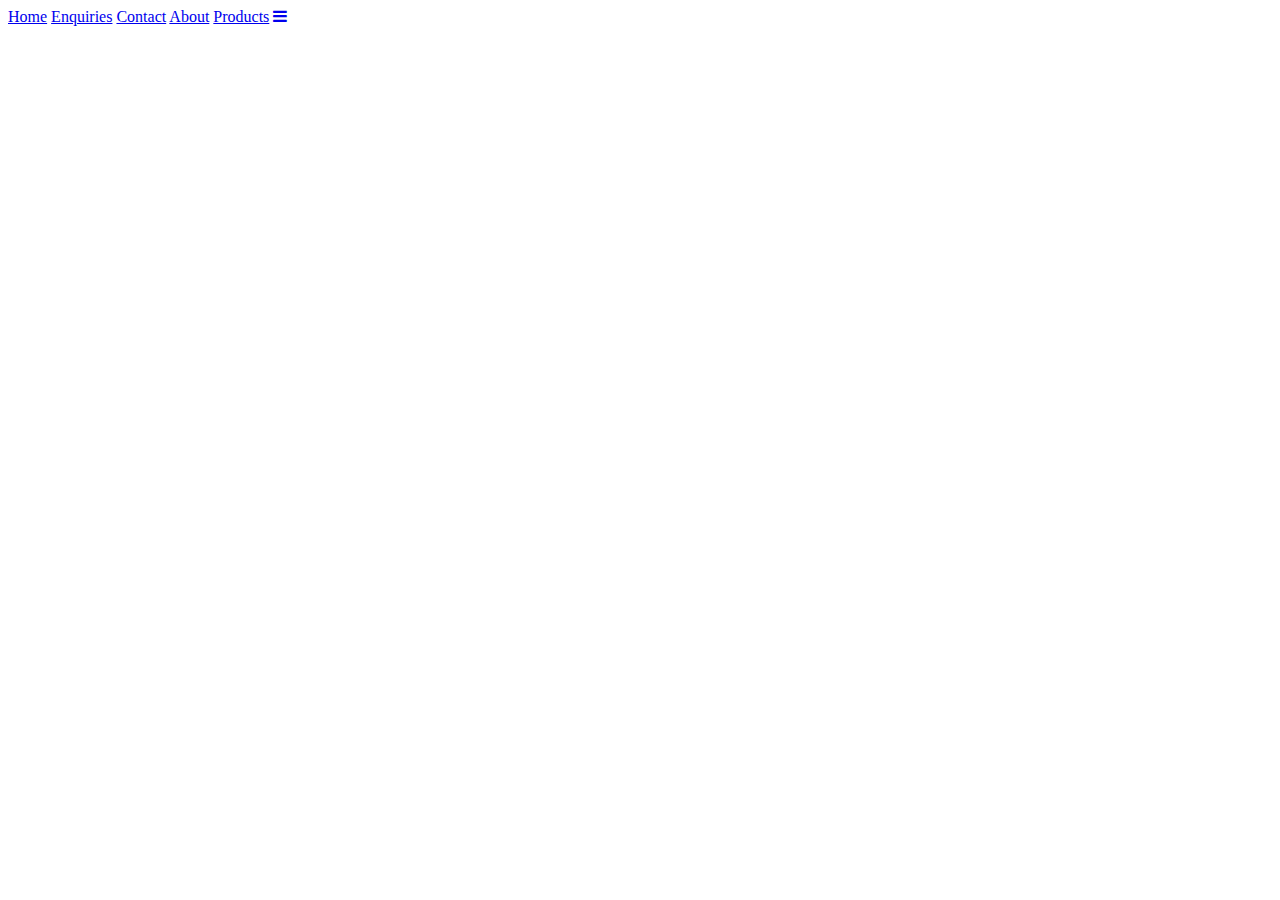
==== Contact.html @ e7c7e709 "Add files via upload" ====
<!DOCTYPE html>
<html>
<head>



<title>Cool Bakes Club</title>
<link rel="stylesheet" type="text/css" href="mystyle.css">

<head>
<meta name="viewport" content="width=device-width, initial-scale=1">
<link rel="stylesheet" href="https://cdnjs.cloudflare.com/ajax/libs/font-awesome/4.7.0/css/font-awesome.min.css">

</head>


<div class="topnav" id="myTopnav">
  <a href="home.html"link text>Home</a>
  <a href="Enquiries.html">Enquiries</a>
  <a class="active" href="Contact.html">Contact</a>
  <a href="About.html">About</a>
  <a href="Products.html">Products</a>

  <a href="javascript:void(0);" class="icon" onclick="myFunction()">
    <i class="fa fa-bars"></i>
  </a>
</div>
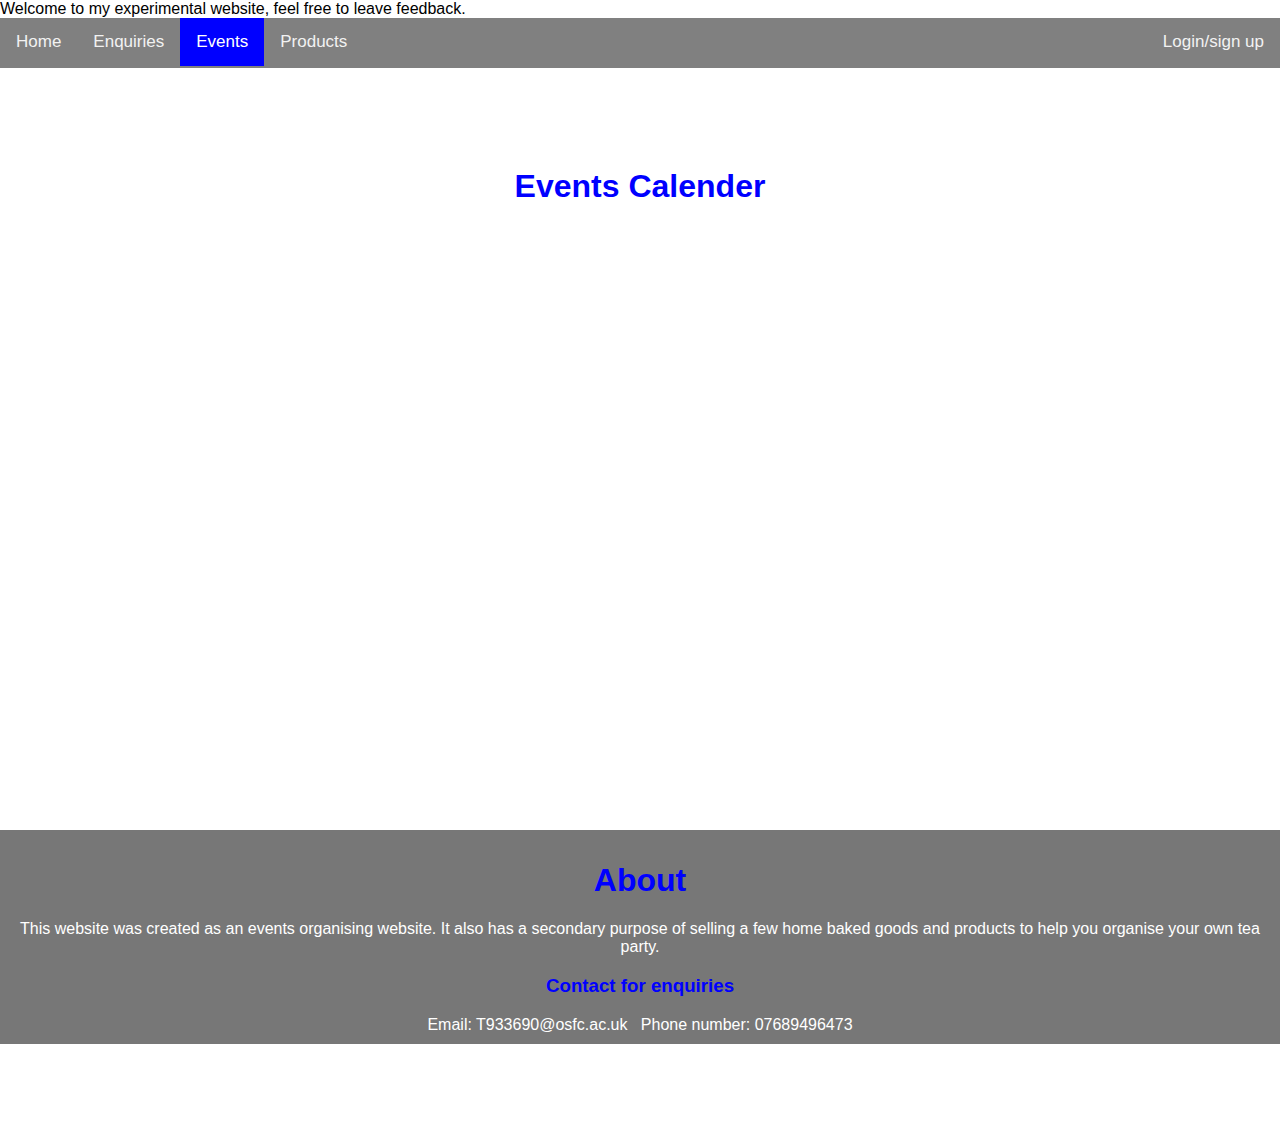
==== commit e13d56ba: "final" ====
--- a/Contact.html
+++ b/Contact.html
@@ -2,26 +2,81 @@
 <html>
 <head>
 
-
-
 <title>Cool Bakes Club</title>
 <link rel="stylesheet" type="text/css" href="mystyle.css">
 
-<head>
+
 <meta name="viewport" content="width=device-width, initial-scale=1">
 <link rel="stylesheet" href="https://cdnjs.cloudflare.com/ajax/libs/font-awesome/4.7.0/css/font-awesome.min.css">
 
 </head>
 
+Welcome to my experimental website, feel free to leave feedback.
+
+<!-- This is the top nav bar part of my website !-->
 
 <div class="topnav" id="myTopnav">
-  <a href="home.html"link text>Home</a>
+  <a href="index.html"link text>Home</a>
   <a href="Enquiries.html">Enquiries</a>
-  <a class="active" href="Contact.html">Contact</a>
-  <a href="About.html">About</a>
+  <a class="active" href="Contact.html">Events</a>
   <a href="Products.html">Products</a>
 
-  <a href="javascript:void(0);" class="icon" onclick="myFunction()">
+<div class="topnav-right">
+  <a href="Login.html" class="button">Login/sign up </a>
+
+   <!-- I have added a login button on the top right of the nav bar this takes you to another page which is use to login in for existing
+  users. Ideally I would create another page that could be used to sign up new users !-->
+
+  <a href="java.java;" class="icon" onclick="myFunction()">
     <i class="fa fa-bars"></i>
   </a>
 </div>
+</div>
+
+
+
+
+<div style="text-align:center">
+  <h1 style="color: Blue;">
+  Events Calender
+</h1>
+<!-- I have used Google Calender to embed a calender onto my website. This would also make it eaasier to edit
+if more events are added to the calender ehich I wouldn't be able to do without changing the code for the calender !-->
+
+
+
+<iframe src="https://calendar.google.com/calendar/embed?src=t933690%40osfc.ac.uk&ctz=Europe%2FLondon" style="border: 0" width="800" height="600" frameborder="0" scrolling="no"></iframe>
+
+<!-- This is the about section at the bottom of my webpage. I out it in the footer so that it is below the other content on the page. !-->
+
+
+<body>
+<style>
+  footer {
+
+    background-color: #777;
+    padding: 10px;
+    text-align: center;
+    color: white;
+}
+
+</style>
+<footer>
+<h1 style="color: Blue;">
+About
+</h1>
+This website was created as an events organising website. It also has a secondary purpose of selling a few home baked goods and products to help you organise your own tea party.
+
+<h3 style="color: Blue;">
+Contact for enquiries </h3>
+
+  Email: T933690@osfc.ac.uk
+  &nbsp
+ Phone number: 07689496473
+</footer>
+
+
+</body>
+</body>
+</div>
+</html>
--- a/mystyle.css
+++ b/mystyle.css
@@ -0,0 +1,225 @@
+body {
+  background-color: white;
+}
+
+ul {
+  background-color: rgb(0, 150, 90);
+  border: 2px solid #100;
+    margin-bottom: 100px;
+  list-style-type: none;
+  margin: 0;
+  padding: 10;}
+div {  margin-bottom: 100px;}
+}
+ul {
+  background: Grey;
+    list-style: none;
+    margin: 0;
+    padding-left: 0;
+}
+
+li {
+    color: skyBlue;
+  background: skyBlue;
+    display: block;
+    float: left;
+    padding: 1rem;
+    position: relative;
+    text-decoration: none;
+  transition-duration: 0.5s;
+}
+body {
+  margin: 0;
+  font-family: Arial, Helvetica, sans-serif;
+}
+
+.topnav {
+  overflow: hidden;
+  background-color: grey;
+  max-height:50px;
+}
+
+.topnav a {
+  float: left;
+  display: block;
+  color: #f2f2f2;
+  text-align: center;
+  padding: 14px 16px;
+  text-decoration: none; /*nav bar*/
+  font-size: 17px;
+}
+
+.topnav a:hover {
+  background-color: white;
+  color: black;
+}
+
+.topnav a.active {
+  background-color: blue;
+  color: white;
+}
+
+.topnav .icon {
+  display: none;
+}
+
+@media screen and (max-width: 600px) {
+  .topnav a:not(:first-child) {display: none;}
+  .topnav a.icon {
+    float: right;
+    display: block;
+  }
+}
+
+@media screen and (max-width: 600px) {
+  .topnav.responsive {position: relative;}
+  .topnav.responsive .icon {
+    position: absolute;
+    right: 0;
+    top: 0;
+  }
+  .topnav.responsive a {
+    float: none;
+    display: block;
+    text-align: left;
+  }
+}
+li a {
+  color: white;
+}
+
+li:hover {
+    background: pink;
+    cursor: pointer;
+}
+
+ul li ul {
+    background: black;
+    visibility: hidden;
+  opacity: 20;
+  min-width: 5rem;
+  position: absolute;
+  transition: all 0.5s ease;
+  margin-top: 1rem;
+    left: 10;
+  display: none;
+}
+
+{
+    background-color: black;
+    border: none;
+    color: white;
+    text-decoration: none;
+    font-size: 20px;
+    cursor: pointer
+
+    }
+    .topnav-right {
+      float: right;
+    }
+
+ul li:hover > ul,
+ul li ul:hover {
+  visibility: visible;
+  opacity: 1;
+  display: block;
+}
+
+ul li ul li {
+    clear: both;
+  width: 100%;
+}
+
+li {
+  background-color: rgb(255, 0, 0);
+  display: inline;
+  padding: 10px 6px;
+  border: 0px solid #100;
+
+
+
+
+  /*Topnavbar CSS*/
+
+
+
+
+
+
+
+}
+h1 {
+  text-align: center;
+/*title: Join the T&B mandem*/
+}
+
+p{
+margin-top: 100px;
+  margin-bottom: 100px;
+  margin-right: 20px;
+  margin-left: 20px;
+
+  /*main body of text*/
+}
+
+.steve{
+margin-top: 100px;
+  margin-bottom: 10px;
+  margin-right: 200px;
+  margin-left: 200px;
+
+  /*main body of text*/
+}
+
+
+
+/* Bordered form */
+form {
+  border: 1px solid #f1f1f1;
+}
+
+/* Full-width inputs */
+input[type=text], input[type=password] {
+  width: 100%;
+  padding: 12px 20px;
+  margin: 8px 0;
+  display: inline-block;
+  border: 1px solid #ccc;
+  box-sizing: border-box;
+}
+
+/* Set a style for all buttons */
+button {
+  background-color: black;
+  color: white;
+  padding: 14px 20px;
+  margin: 8px 0;
+  border: none;
+  cursor: pointer;
+  width: 100%;
+}
+
+/* Add a hover effect for buttons */
+button:hover {
+  opacity: 0.8;
+}
+}
+/* Add padding to containers */
+.container {
+  padding-top: 30px;
+}
+/* The "Forgot password" text */
+span.psw {
+  float: right;
+  padding-right: 10px;
+}
+/* Change styles for span and cancel button on extra small screens */
+@media screen and (max-width: 100px) {
+  span.psw {
+    display: block;
+    float: Center;
+  }
+
+}
+/* Login form for the login button including all the buttons.
+It lacks references to make the form work but is a plceholer*/
